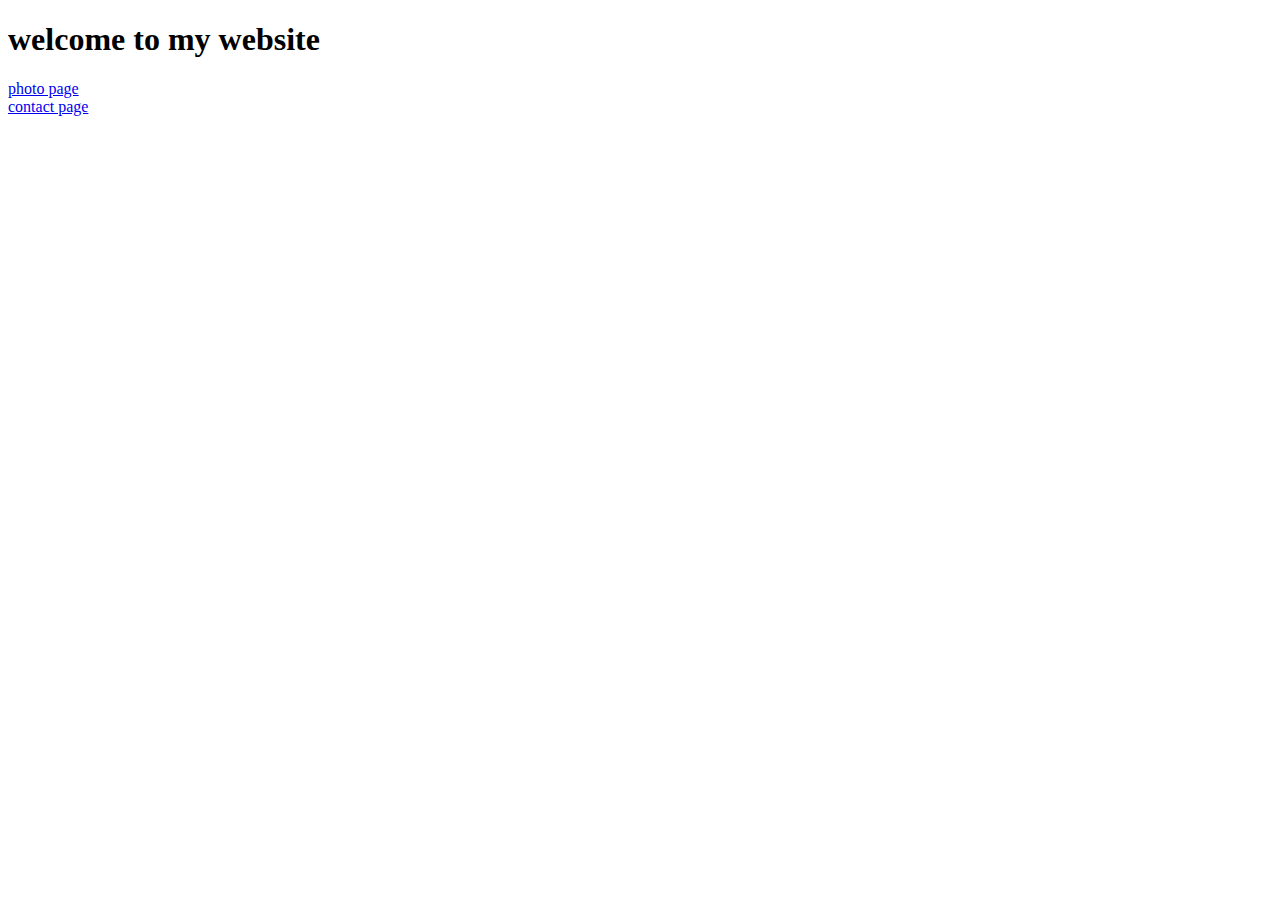
==== index.html @ 75aedcfa "created 3 pages html" ====
<!DOCTYPE html>
<html lang="en">
  <head>
    <meta charset="UTF-8" />
    <meta http-equiv="X-UA-Compatible" content="IE=edge" />
    <meta name="viewport" content="width=device-width, initial-scale=1.0" />
 <link rel="stylesheet" href="/css/style.css" />
    <title>Document</title>
  </head>
  <body>
    <h1>welcome to my website</h1>
    <a href="/photo.html"> photo page</a>
  </br>
  <a href="/contact.html">contact page</a>
  </body>
</html>
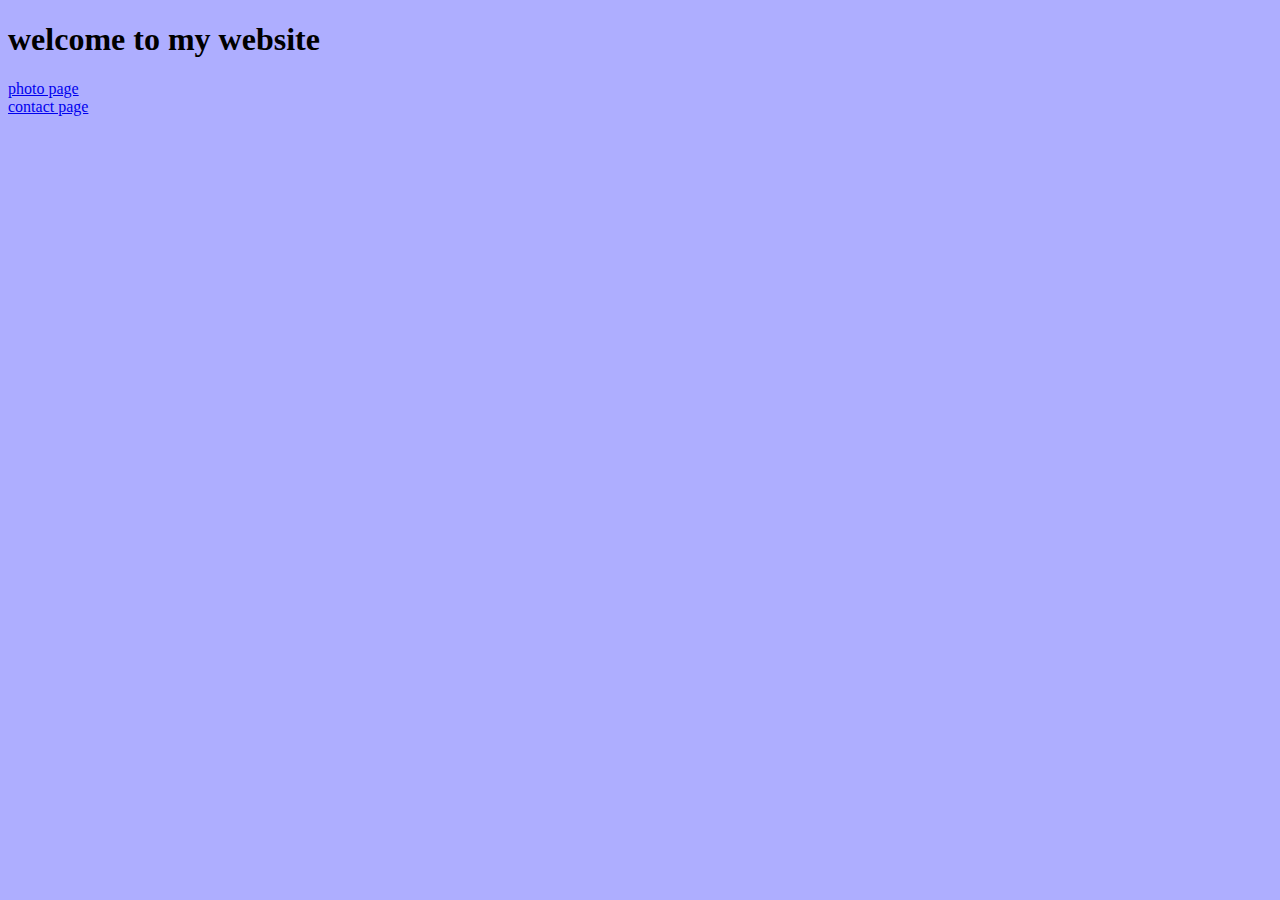
==== commit 338e8dab: "updated html" ====
--- a/index.html
+++ b/index.html
@@ -2,10 +2,9 @@
 <html lang="en">
   <head>
     <meta charset="UTF-8" />
-    <meta http-equiv="X-UA-Compatible" content="IE=edge" />
-    <meta name="viewport" content="width=device-width, initial-scale=1.0" />
+    <meta name="description" content="pages linked to each other"/>
  <link rel="stylesheet" href="/css/style.css" />
-    <title>Document</title>
+    <title> mywebsite-pages linked to each other </title>
   </head>
   <body>
     <h1>welcome to my website</h1>
--- a/css/style.css
+++ b/css/style.css
@@ -0,0 +1,3 @@
+body {
+  background: rgb(174, 174, 255);
+}
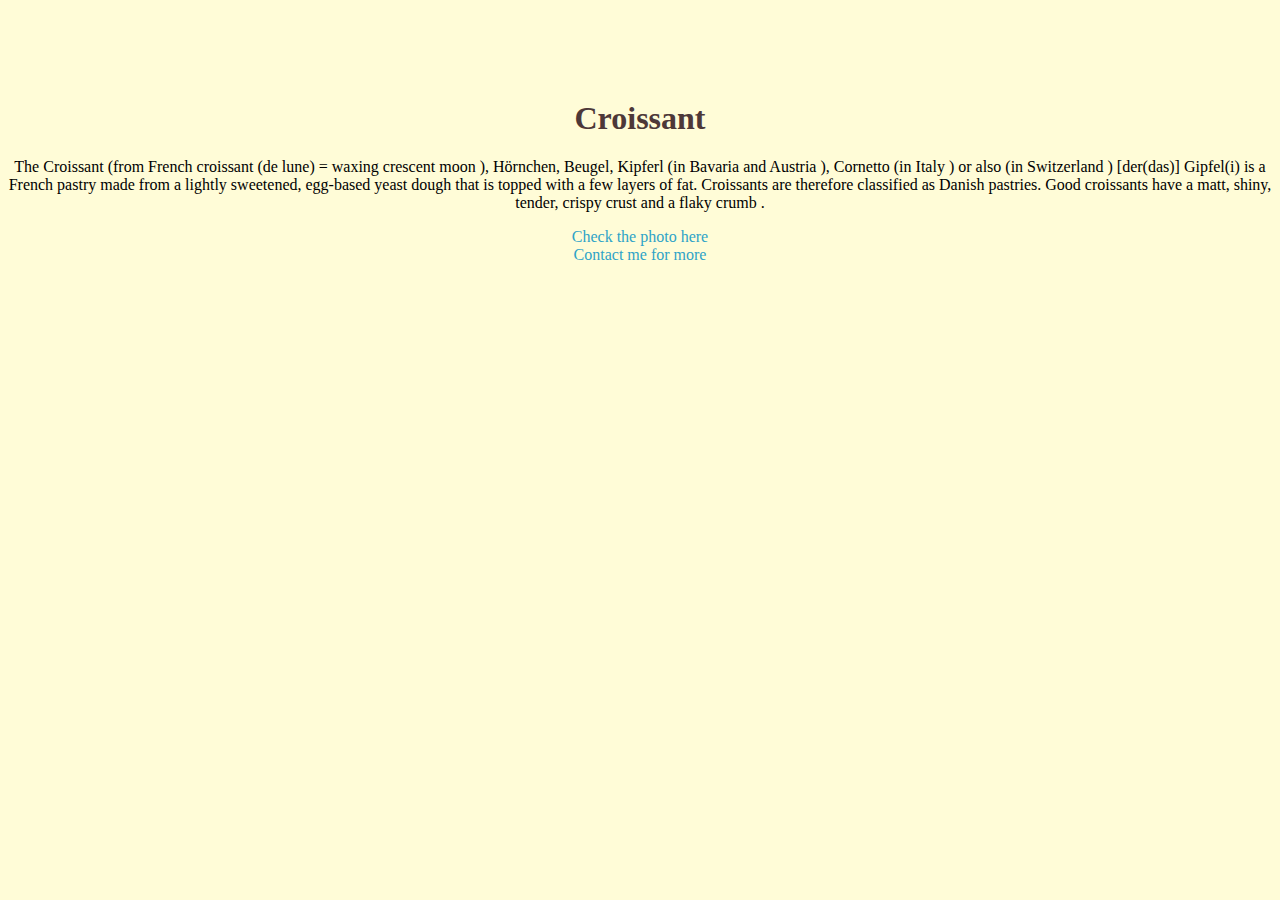
==== commit d6e73d08: "updated html" ====
--- a/index.html
+++ b/index.html
@@ -4,12 +4,19 @@
     <meta charset="UTF-8" />
     <meta name="description" content="pages linked to each other"/>
  <link rel="stylesheet" href="/css/style.css" />
-    <title> mywebsite-pages linked to each other </title>
+ 
+ 
+    <title> mywebsite-croissant </title>
   </head>
   <body>
-    <h1>welcome to my website</h1>
-    <a href="/photo.html"> photo page</a>
+    <h1> Croissant </h1>
+
+    <p> The Croissant (from French croissant (de lune) = waxing crescent moon ), Hörnchen,  Beugel, Kipferl (in Bavaria and Austria ), Cornetto (in Italy )
+         or also (in Switzerland ) [der(das)] Gipfel(i) 
+         is a French pastry made from a lightly sweetened, egg-based yeast dough that is topped with a few layers of fat.
+          Croissants are therefore classified as Danish pastries. Good croissants have a matt, shiny, tender, crispy crust and a flaky crumb . </p>
+    <a href="/photo.html"> Check the photo here</a>
   </br>
-  <a href="/contact.html">contact page</a>
+  <a href="/contact.html">Contact me for more</a>
   </body>
 </html>
--- a/css/style.css
+++ b/css/style.css
@@ -1,3 +1,32 @@
 body {
-  background: rgb(174, 174, 255);
+  background: rgb(255, 252, 215);
+  margin-top: 100px;
+  text-align: center;
 }
+
+a {
+  text-decoration: none;
+  color: rgb(46, 163, 199);
+}
+h1 {
+  color: rgb(136, 98, 98);
+}
+.now {
+  display: block;
+  text-align: right;
+  padding-right: 100px;
+}
+.before {
+  display: block;
+  text-align: left;
+  padding-left: 100px;
+}
+@media (min-width: 800px) {
+  h1 {
+    text-align: center;
+    color: rgb(77, 56, 56);
+  }
+  p {
+    text-align: center;
+  }
+}
